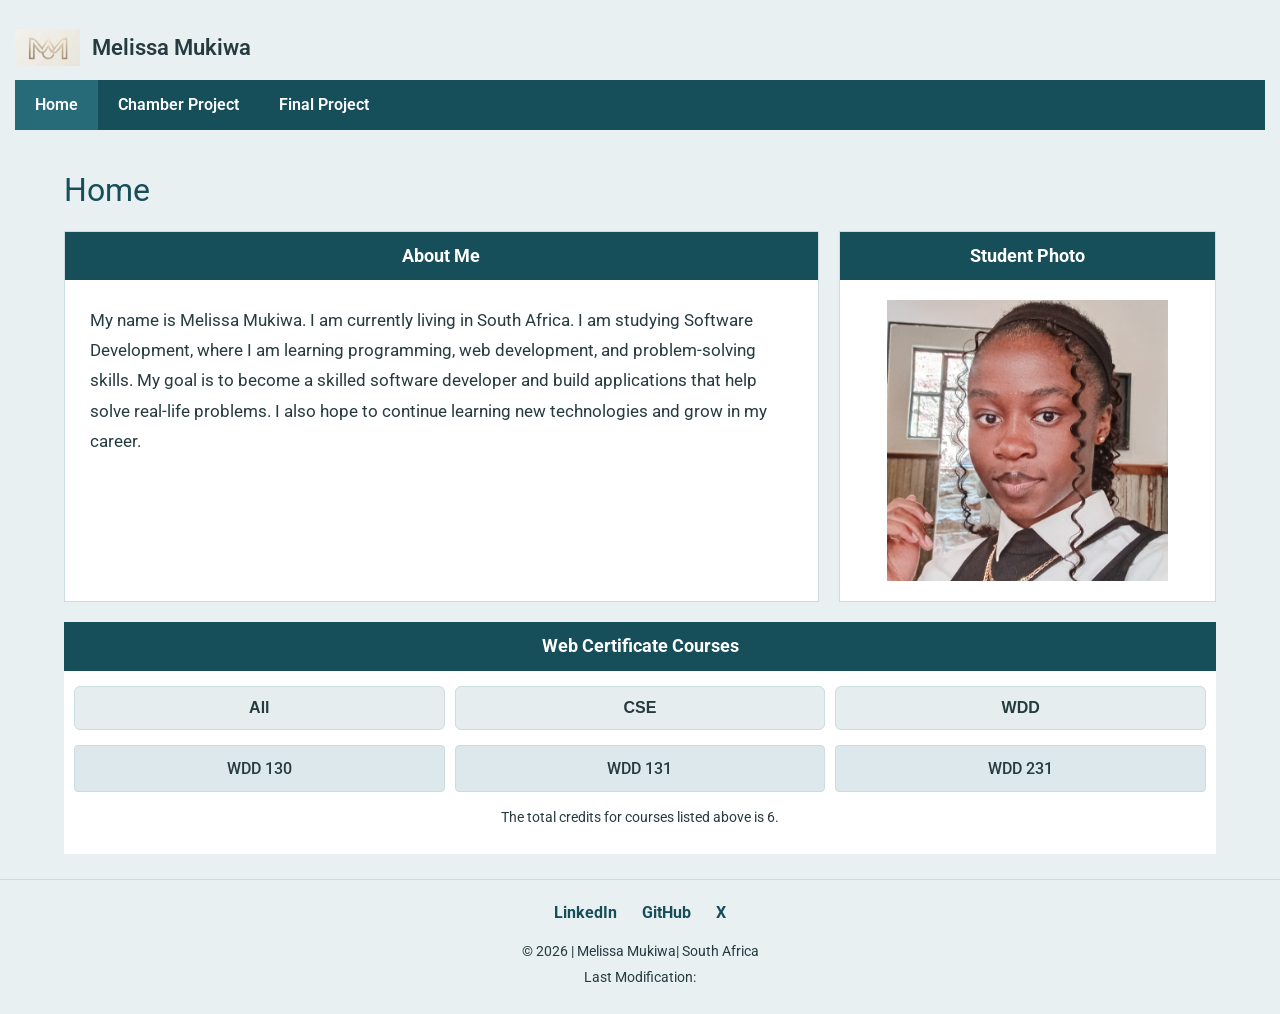
==== index.html @ b598d623 "commit" ====
<!DOCTYPE html>
<html lang="en">
<head>
    <meta charset="UTF-8">
    <meta name="viewport" content="width=device-width, initial-scale=1.0">
    <title>WDD 231 - Web Fronted Development - Melissa</title>
    <meta name="desciption" content="WDD 231 - Web Fronted Development - Melissa Mukiwa">
    <meta name="author" content="Melissa">
    <link rel="stylesheet" href="styles/.normalize.css">
    <link rel="stylesheet" href="styles/small.css">
    <link rel="stylesheet" href="styles/large.css">
    <script src="scripts/main.js" defer></script>




</head>
<body>
    <header>
    <div class="header-container">
        <div class="logo">
            <img src="images/logo.jpg" alt="Site Logo">
            <span>Melissa Mukiwa</span>
        </div>

        <input type="checkbox" id="menu-toggle">

        <label for="menu-toggle" class="menu-button">
            ☰
        </label>

        <nav>
            <a href="index.html" class="active">Home</a>
            <a href="chamber.html">Chamber Project</a>
            <a href="final.html">Final Project</a>
        </nav>
    </div>
    </header>

    <main class="container">

        <h1>Home</h1>

        <section class="about-section">

            <div class="about-card">
                <h2>About Me</h2>
                    <p>My name is Melissa Mukiwa. I am currently living in South Africa. I am studying Software Development, where I am learning programming, web development, and problem-solving skills.
                    My goal is to become a skilled software developer and build applications that help solve real-life problems. I also hope to continue learning new technologies and grow in my career.</p>

            </div>

            <div class="photo-card">
                <h2>Student Photo</h2>
                <img src="images/student.jpg" alt="Student photo">
            </div>

        </section>

        <section class="courses">
            <h2>Web Certificate Courses</h2>

            <div class="course-filters">
                <button>All</button>
                <button>CSE</button>
                <button>WDD</button>
            </div>

            <div class="course-list">
                <div class="course-card">WDD 130</div>
                <div class="course-card">WDD 131</div>
                <div class="course-card">WDD 231</div>
            </div>

            <p class="credits">
                The total credits for courses listed above is 6.
            </p>
        </section>

    </main>

    <footer>
        <div class="social-links">
            <a href="https://linkedin.com/in/melissamukiwa" target="_blank" rel="noopener noreferrer">LinkedIn</a>
            <a href="https://github.com/melissamukiwa" target="_blank" rel="noopener noreferrer">GitHub</a>
            <a href="https://twitter.com/melissamukiwa" target="_blank" rel="noopener noreferrer">X</a>
        </div>

        <p>&copy; 2026 | Melissa Mukiwa| South Africa</p>
        <p>Last Modification: <span id="lastModified"></span></p>
    </footer>
</body>
</html>
---- styles/small.css ----
@import url('https://fonts.googleapis.com/css2?family=Roboto:wght@400;500;600;700&display=swap');

:root {
    --primary-color: #164e5a;
    --secondary-color: #286b78;
    --background-color: #e8f0f2;
    --card-color: #ffffff;
    --text-color: #263b40;
    --border-color: #cbdde0;

}

* {
    margin: 0;
    padding: 0;
    box-sizing: border-box;
}

body {
    font-family: 'Roboto', sans-serif;
    background-color: var(--background-color);
    color: var(--text-color);
    line-height: 1.6;
}

img {
    max-width: 100%;
    height: auto;
    display: block;
}

a {
    text-decoration: none;
}

header {
    padding: 15px;
    background-color: var(--background-color);
}

.header-container {
    width: 100%;
    margin: 0 auto;
}

.logo {
    display: flex;
    align-items: center;
    gap: 12px;
    font-size: 1.4rem;
    font-weight: 600;
}

.logo img {
    width: 65px;
    height: 65px;
    object-fit: contain;
}

#menu-toggle {
    display: none;
}

.menu-button {
    display: block;
    background-color: var(--secondary-color);
    color: white;
    width: 50px;
    padding: 5px;
    text-align: center;
    font-size: 1.8rem;
    cursor: pointer;
    margin: 10px 0 10px auto;
    border-radius: 4px;
}

nav {
    display: none;
    flex-direction: column;
    background-color: var(--primary-color);
}

nav.show {
    display: flex;
}

#menu-toggle:checked ~ nav {
    display: flex;
}

nav a {
    color: white;
    padding: 15px;
    font-weight: 600;
    border-bottom: 1px solid rgba(255,255,255,0.15);
}

nav a:hover,
nav a.active {
    background-color: var(--secondary-color);
}

.container {
    width: 92%;
    margin: 20px auto;
}

h1 {
    font-size: 2rem;
    font-weight: 400;
    margin-bottom: 15px;
    color: var(--primary-color);
}

.about-section {
    display: grid;
    grid-template-columns: 1fr;
    gap: 20px;
    margin-bottom: 20px;
}

.about-card,
.photo-card {
    background-color: var(--card-color);
    border: 1px solid var(--border-color);
    min-width: 0;
}

.about-card h2,
.photo-card h2,
.courses > h2 {
    background-color: var(--primary-color);
    color: white;
    text-align: center;
    padding: 10px;
    font-size: 1.1rem;
}

.about-card p {
    padding: 20px;
    font-size: 1rem;
    line-height: 1.8;
}

.photo-card img {
    width: 75%;
    max-width: 300px;
    aspect-ratio: 1 / 1;
    object-fit: cover;
    margin: 20px auto;
}

.courses {
    margin-top: 20px;
    background-color: var(--card-color);
    padding-bottom: 15px;
}

.courses > h2 {
    margin-bottom: 15px;
}

.course-filters {
    display: grid;
    grid-template-columns: 1fr;
    gap: 10px;
    padding: 0 10px;
}

.course-filters button {
    padding: 12px;
    border: 1px solid var(--border-color);
    border-radius: 6px;
    background-color: #e5edef;
    color: var(--text-color);
    font-size: 1rem;
    font-weight: 600;
    cursor: pointer;
    transition: background-color 0.3s, color 0.3s;
}

.course-filters button:hover {
    background-color: var(--secondary-color);
    color: white;
}

.course-list {
    display: grid;
    grid-template-columns: 1fr;
    gap: 10px;
    padding: 15px 10px 5px;
}

.course-card {
    background-color: #dce8eb;
    padding: 10px;
    text-align: center;
    border-radius: 4px;
    font-weight: 500;
    border: 1px solid var(--border-color);
}

.credits {
    text-align: center;
    font-size: 0.85rem;
    padding: 10px;
}

footer {
    background-color: var(--background-color);
    text-align: center;
    padding: 20px 10px;
    margin-top: 25px;
    border-top: 1px solid var(--border-color);
}

.social-links {
    display: flex;
    justify-content: center;
    gap: 25px;
    margin-bottom: 15px;
}

.social-links a {
    color: var(--primary-color);
    font-weight: 700;
}

.social-links a:hover {
    color: var(--secondary-color);
}

footer p {
    font-size: 0.85rem;
    margin: 5px;
}
---- styles/large.css ----
@media screen and (min-width: 700px) {

    .header-container {
        display: flex;
        flex-wrap: wrap;
        align-items: center;
        justify-content: space-between;
    }

    .menu-button {
        display: none;
    }

    nav {
        display: flex;
        flex-direction: row;
        width: 100%;
    }

    nav a {
        padding: 12px 20px;
        border-bottom: none;
        transition: background-color 0.3s ease;
    }

    nav a:hover {
        background-color: var(--secondary-color);
    }

    .container {
        width: 90%;
        max-width: 1200px;
        margin: 20px auto;
    }

    .about-section {
        grid-template-columns: 2fr 1fr;
        gap: 20px;
        align-items: stretch;
    }

    .about-card,
    .photo-card {
        min-height: 250px;
    }

    .about-card p {
        padding: 25px;
        font-size: 1.05rem;
    }

    .photo-card img {
        width: 75%;
        max-width: 300px;
    }

    .course-filters {
        grid-template-columns: repeat(3, 1fr);
    }

    .course-list {
        grid-template-columns: repeat(3, 1fr);
    }
}

@media screen and (min-width: 1000px) {

    .container {
        width: 90%;
        max-width: 1200px;
    }

    .about-section {
        grid-template-columns: 2fr 1fr;
        gap: 20px;
    }

    nav a {
        padding: 12px 20px;
    }
}
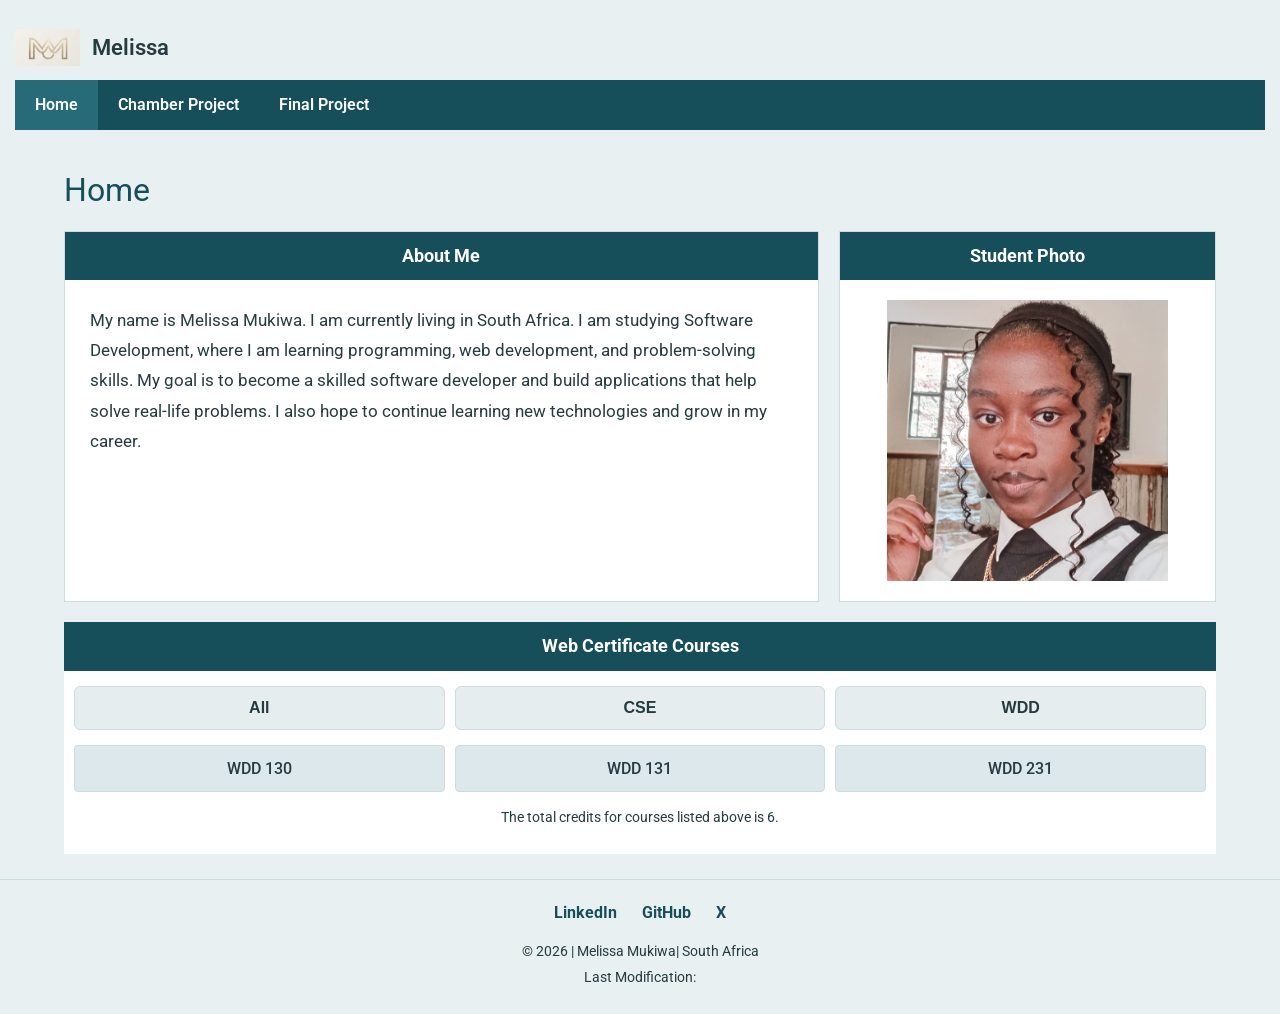
==== commit b68d139e: "commit" ====
--- a/index.html
+++ b/index.html
@@ -20,7 +20,7 @@
     <div class="header-container">
         <div class="logo">
             <img src="images/logo.jpg" alt="Site Logo">
-            <span>Melissa Mukiwa</span>
+            <span>Melissa </span>
         </div>
 
         <input type="checkbox" id="menu-toggle">
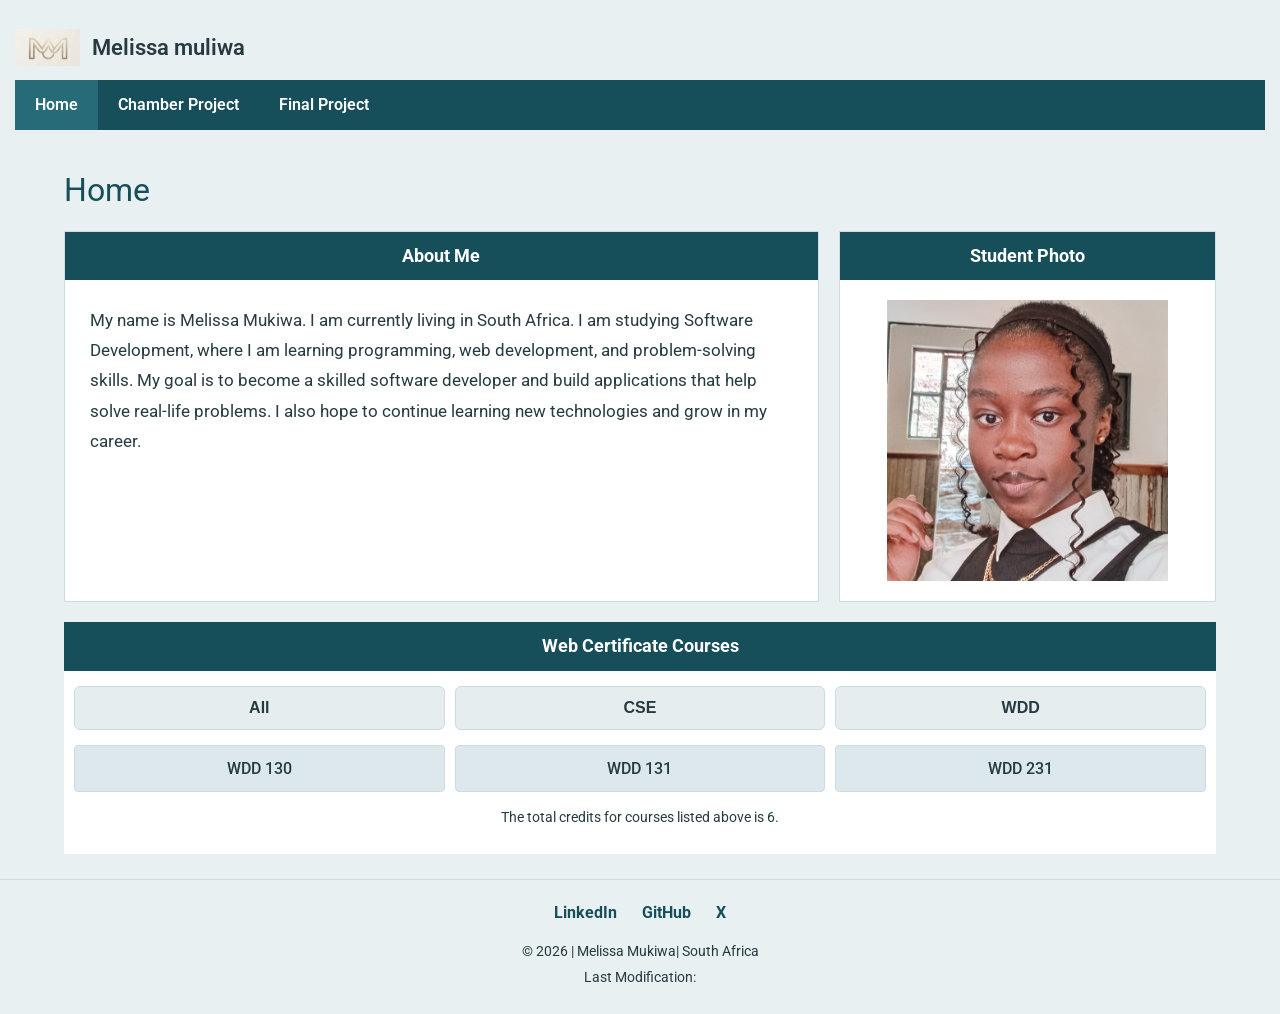
==== commit 3cfd4fff: "commit" ====
--- a/index.html
+++ b/index.html
@@ -20,7 +20,7 @@
     <div class="header-container">
         <div class="logo">
             <img src="images/logo.jpg" alt="Site Logo">
-            <span>Melissa </span>
+            <span>Melissa muliwa</span>
         </div>
 
         <input type="checkbox" id="menu-toggle">
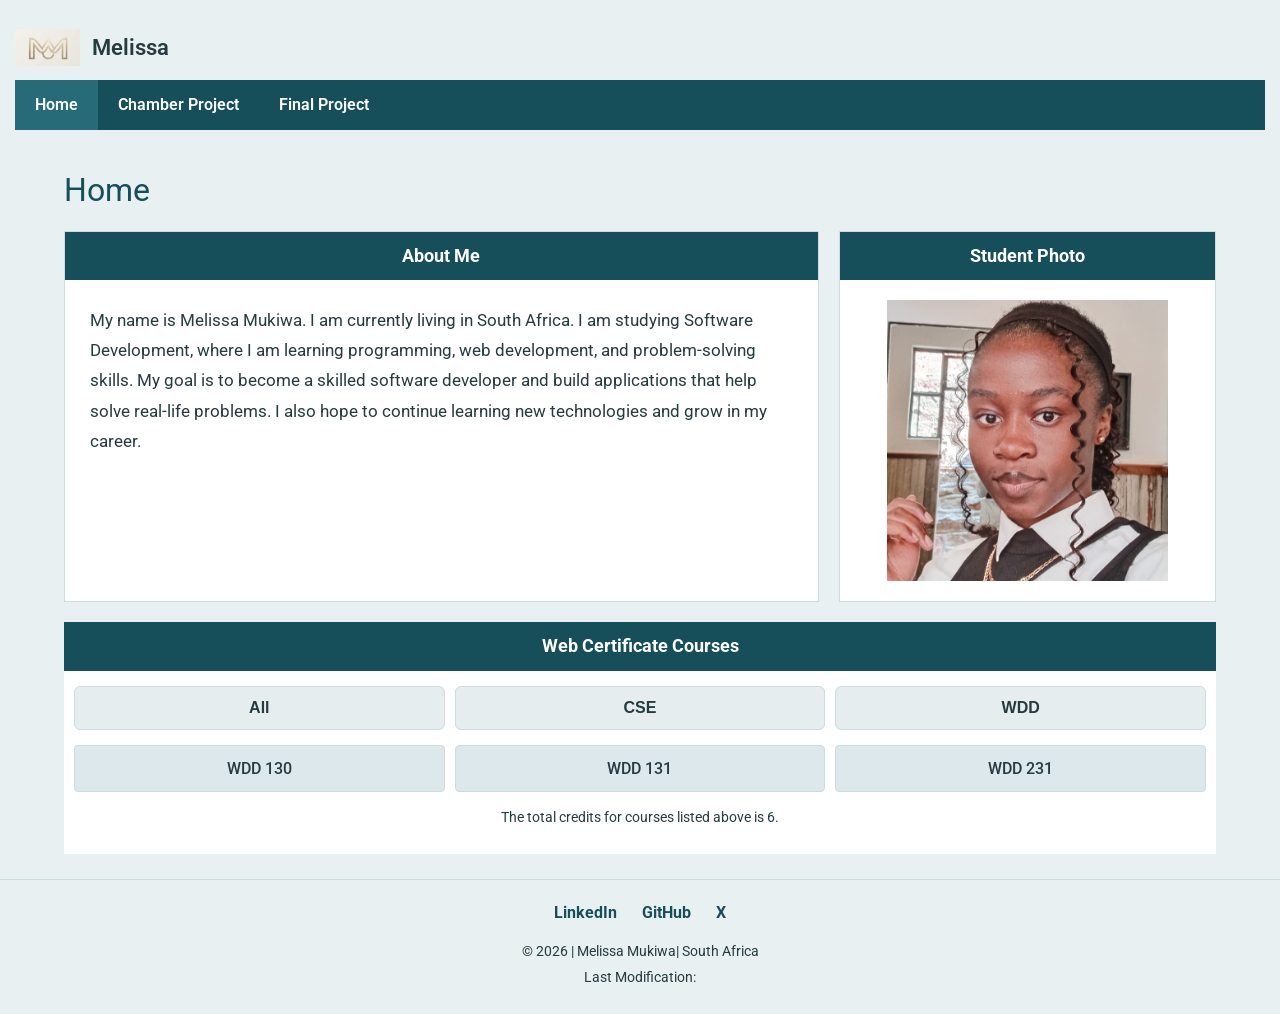
==== commit fc66afd4: "commit" ====
--- a/index.html
+++ b/index.html
@@ -20,7 +20,7 @@
     <div class="header-container">
         <div class="logo">
             <img src="images/logo.jpg" alt="Site Logo">
-            <span>Melissa muliwa</span>
+            <span>Melissa </span>
         </div>
 
         <input type="checkbox" id="menu-toggle">
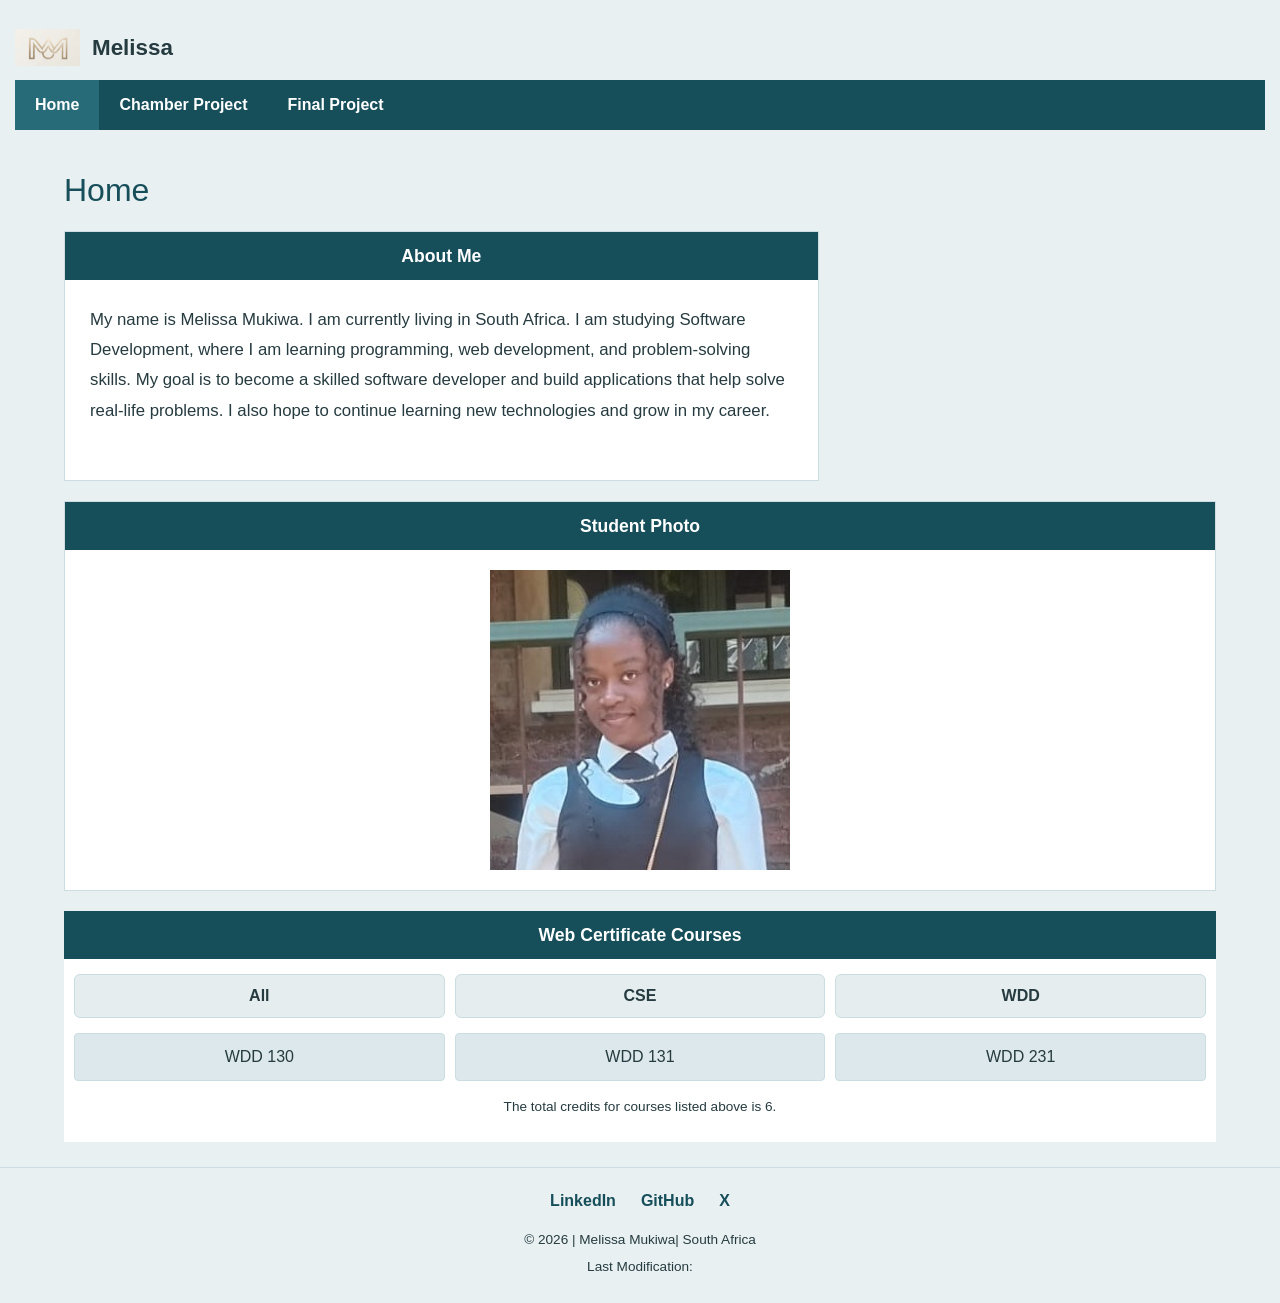
==== commit c97bbcdc: "commit" ====
--- a/index.html
+++ b/index.html
@@ -4,11 +4,18 @@
     <meta charset="UTF-8">
     <meta name="viewport" content="width=device-width, initial-scale=1.0">
     <title>WDD 231 - Web Fronted Development - Melissa</title>
-    <meta name="desciption" content="WDD 231 - Web Fronted Development - Melissa Mukiwa">
+    <meta name="desciption" content="WDD 231 - Web Fronted Development. Learn about me and my journey in BYU-Pathway - Melissa Mukiwa">
     <meta name="author" content="Melissa">
+    
     <link rel="stylesheet" href="styles/.normalize.css">
     <link rel="stylesheet" href="styles/small.css">
     <link rel="stylesheet" href="styles/large.css">
+    
+    <link rel="preconnect" href="https://fonts.googleapis.com">
+    <link rel="preconnect" href="https://fonts.gstatic.com" crossorigin>
+    <link href="https://fonts.googleapis.com/css2?family=Montserrat:wght@600;700&family=Open+Sans:wght@400;600&display=swap" rel="stylesheet">
+
+
     <script src="scripts/main.js" defer></script>
 
 
@@ -49,6 +56,9 @@
                     My goal is to become a skilled software developer and build applications that help solve real-life problems. I also hope to continue learning new technologies and grow in my career.</p>
 
             </div>
+        </section>
+
+        <section class="photo-section">  
 
             <div class="photo-card">
                 <h2>Student Photo</h2>
--- a/styles/small.css
+++ b/styles/small.css
@@ -1,5 +1,3 @@
-@import url('https://fonts.googleapis.com/css2?family=Roboto:wght@400;500;600;700&display=swap');
-
 :root {
     --primary-color: #164e5a;
     --secondary-color: #286b78;
--- a/styles/large.css
+++ b/styles/large.css
@@ -73,6 +73,7 @@
     .about-section {
         grid-template-columns: 2fr 1fr;
         gap: 20px;
+        align-items: stretch;
     }
 
     nav a {
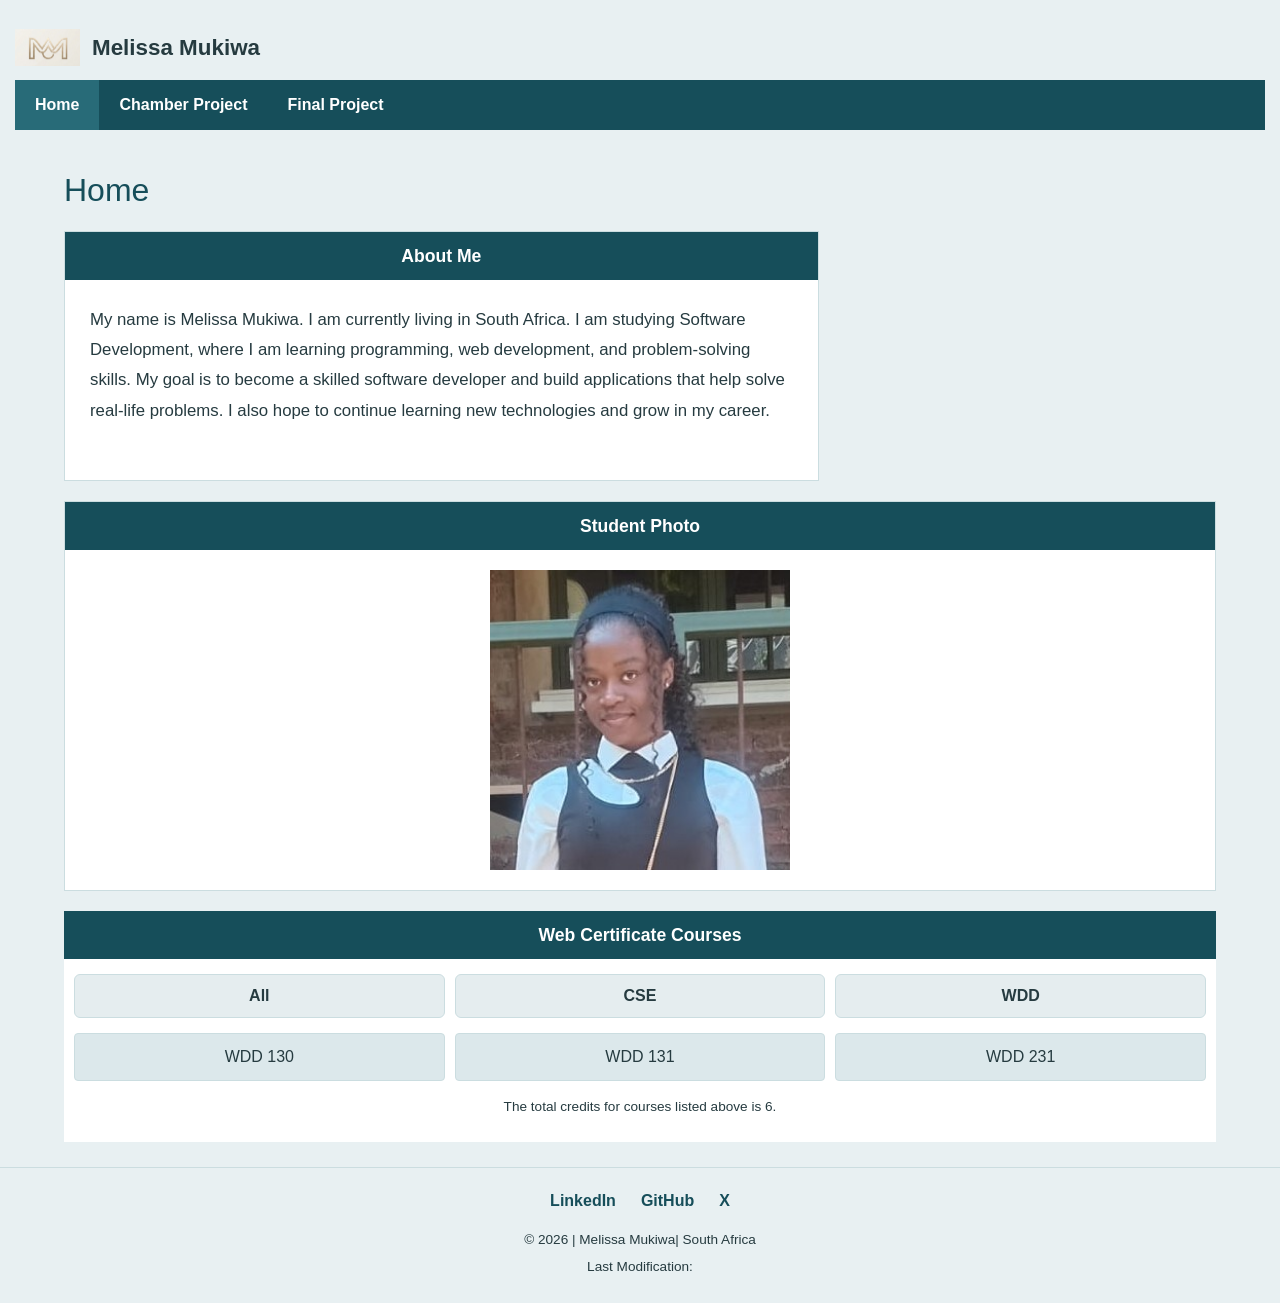
==== commit 92fcb3dc: "commit" ====
--- a/index.html
+++ b/index.html
@@ -27,7 +27,7 @@
     <div class="header-container">
         <div class="logo">
             <img src="images/logo.jpg" alt="Site Logo">
-            <span>Melissa </span>
+            <span>Melissa Mukiwa</span>
         </div>
 
         <input type="checkbox" id="menu-toggle">
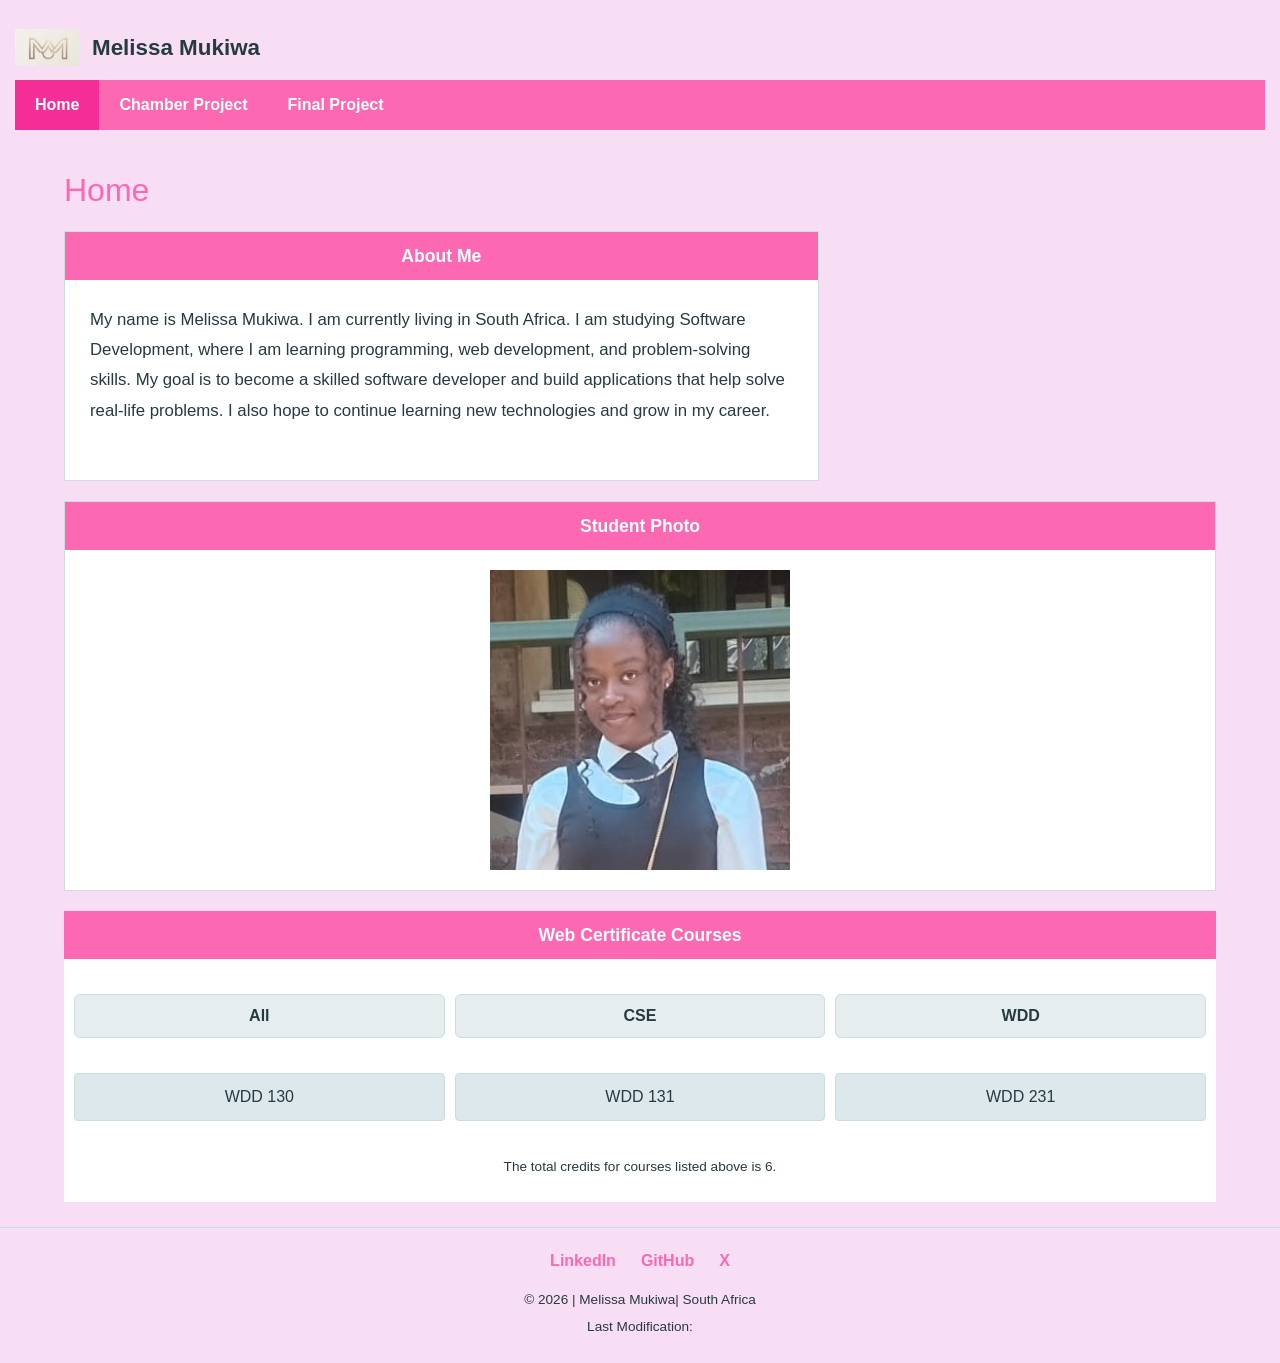
==== commit 4628e17b: "commit" ====
--- a/index.html
+++ b/index.html
@@ -4,10 +4,9 @@
     <meta charset="UTF-8">
     <meta name="viewport" content="width=device-width, initial-scale=1.0">
     <title>WDD 231 - Web Fronted Development - Melissa</title>
-    <meta name="desciption" content="WDD 231 - Web Fronted Development. Learn about me and my journey in BYU-Pathway - Melissa Mukiwa">
+    <meta name="description" content="Explore my student portfolio, learn about me, view my web development projects, and discover my progress in the Web and Computer Programming certificate.">
     <meta name="author" content="Melissa">
     
-    <link rel="stylesheet" href="styles/.normalize.css">
     <link rel="stylesheet" href="styles/small.css">
     <link rel="stylesheet" href="styles/large.css">
     
--- a/styles/small.css
+++ b/styles/small.css
@@ -1,7 +1,7 @@
 :root {
-    --primary-color: #164e5a;
-    --secondary-color: #286b78;
-    --background-color: #e8f0f2;
+    --primary-color: #fc68b2;
+    --secondary-color: #f52d97;
+    --background-color: #f8def4;
     --card-color: #ffffff;
     --text-color: #263b40;
     --border-color: #cbdde0;
@@ -110,7 +110,7 @@
     color: var(--primary-color);
 }
 
-.about-section {
+.about-section, .photo-section, .courses {
     display: grid;
     grid-template-columns: 1fr;
     gap: 20px;
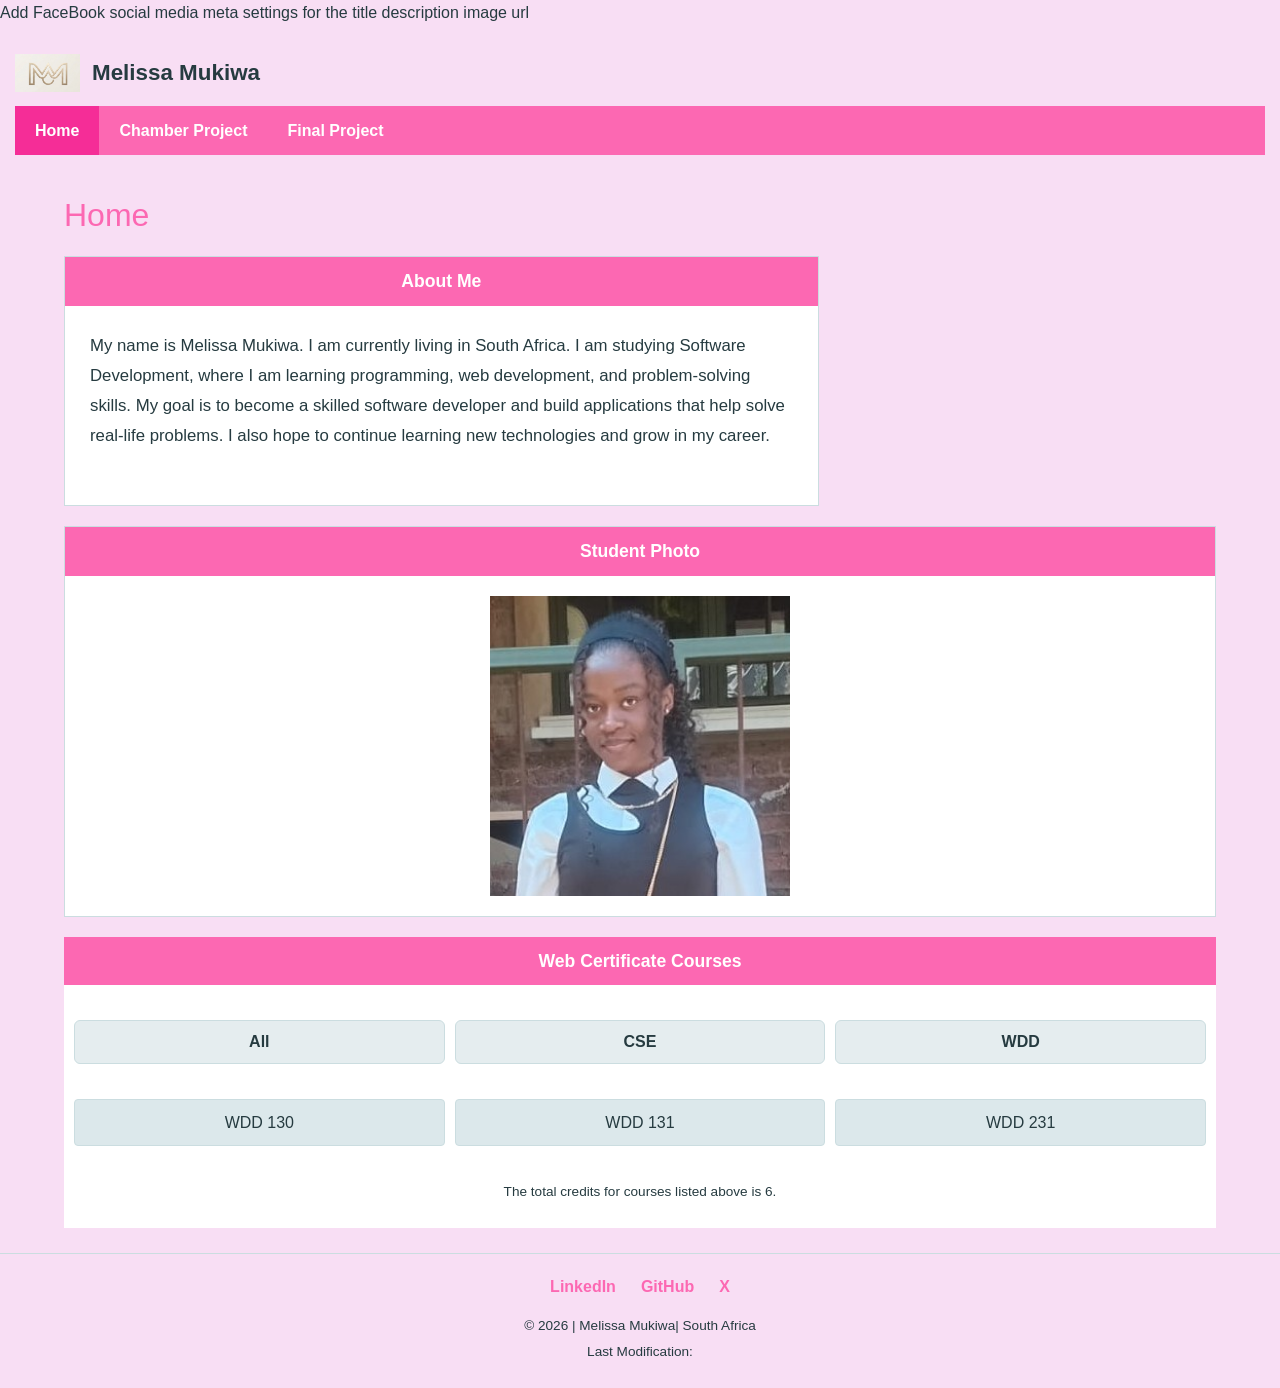
==== commit e008b98c: "commit" ====
--- a/index.html
+++ b/index.html
@@ -6,8 +6,11 @@
     <title>WDD 231 - Web Fronted Development - Melissa</title>
     <meta name="description" content="Explore my student portfolio, learn about me, view my web development projects, and discover my progress in the Web and Computer Programming certificate.">
     <meta name="author" content="Melissa">
-    
-    <link rel="stylesheet" href="styles/small.css">
+Add FaceBook social media meta settings for the
+title
+description
+image
+url    <link rel="stylesheet" href="styles/small.css">
     <link rel="stylesheet" href="styles/large.css">
     
     <link rel="preconnect" href="https://fonts.googleapis.com">
